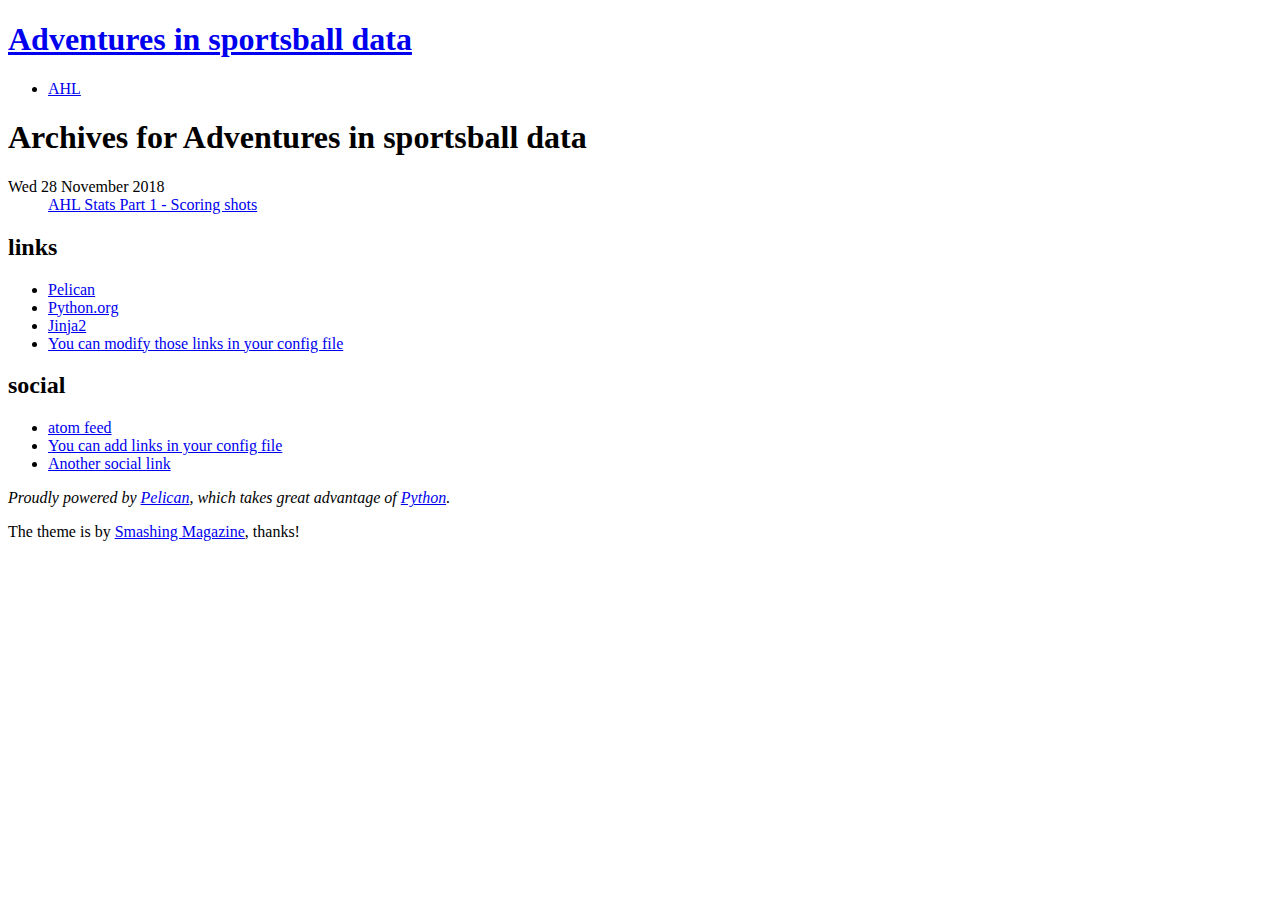
==== archives.html @ 65800c73 "Update documentation" ====
<!DOCTYPE html>
<html lang="en">
<head>
        <meta charset="utf-8" />
        <title>Adventures in sportsball data</title>
        <link rel="stylesheet" href="http://username.github.io/theme/css/main.css" />
        <link href="http://username.github.io/feeds/all.atom.xml" type="application/atom+xml" rel="alternate" title="Adventures in sportsball data Atom Feed" />
</head>

<body id="index" class="home">
        <header id="banner" class="body">
                <h1><a href="http://username.github.io/">Adventures in sportsball data </a></h1>
                <nav><ul>
                    <li><a href="http://username.github.io/category/ahl.html">AHL</a></li>
                </ul></nav>
        </header><!-- /#banner -->
<section id="content" class="body">
<h1>Archives for Adventures in sportsball data</h1>

<dl>
    <dt>Wed 28 November 2018</dt>
    <dd><a href="http://username.github.io/Mucking around with stats from AHL.html">AHL Stats Part 1 - Scoring shots</a></dd>
</dl>
</section>
        <section id="extras" class="body">
                <div class="blogroll">
                        <h2>links</h2>
                        <ul>
                            <li><a href="http://getpelican.com/">Pelican</a></li>
                            <li><a href="http://python.org/">Python.org</a></li>
                            <li><a href="http://jinja.pocoo.org/">Jinja2</a></li>
                            <li><a href="#">You can modify those links in your config file</a></li>
                        </ul>
                </div><!-- /.blogroll -->
                <div class="social">
                        <h2>social</h2>
                        <ul>
                            <li><a href="http://username.github.io/feeds/all.atom.xml" type="application/atom+xml" rel="alternate">atom feed</a></li>

                            <li><a href="#">You can add links in your config file</a></li>
                            <li><a href="#">Another social link</a></li>
                        </ul>
                </div><!-- /.social -->
        </section><!-- /#extras -->

        <footer id="contentinfo" class="body">
                <address id="about" class="vcard body">
                Proudly powered by <a href="http://getpelican.com/">Pelican</a>, which takes great advantage of <a href="http://python.org">Python</a>.
                </address><!-- /#about -->

                <p>The theme is by <a href="http://coding.smashingmagazine.com/2009/08/04/designing-a-html-5-layout-from-scratch/">Smashing Magazine</a>, thanks!</p>
        </footer><!-- /#contentinfo -->

</body>
</html>
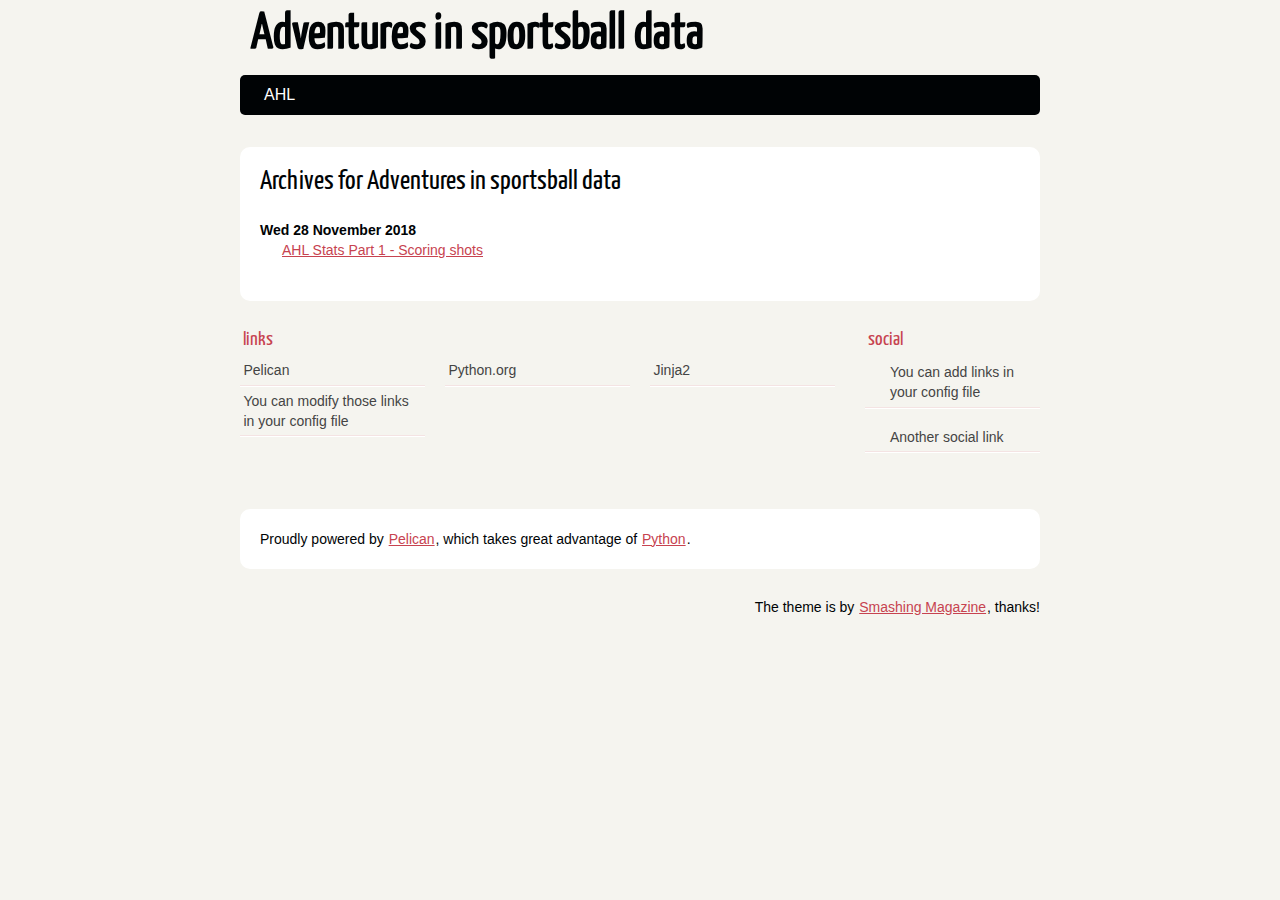
==== commit 91654f63: "Update documentation" ====
--- a/archives.html
+++ b/archives.html
@@ -1,17 +1,39 @@
 <!DOCTYPE html>
 <html lang="en">
 <head>
+    <script src="https://ajax.googleapis.com/ajax/libs/jquery/1.10.2/jquery.min.js">
+</script>
+
+<script type="text/javascript">
+jQuery(document).ready(function($) {
+    $("div.inner_cell:contains('# <!-- collapse=True -->')").prepend('<span style="font-weight: bold;">[+] Expand Code</span>')
+    $("div.inner_cell:contains('# <!-- collapse=False -->')").prepend('<span style="font-weight: bold;">[-] Collapse Code</span>')
+
+    $("div.inner_cell:contains('# <!-- collapse')").click(function () {
+    $header = $(this).children("span").first();
+    $codearea = $(this).children(".input_area");
+    console.log($(this).children());
+    $codearea.slideToggle(500, function () {
+        $header.text(function () {
+            return $codearea.is(":visible") ? "[-] Collapse Code" : "[+] Expand Code";
+        });
+    });
+    });
+    $("div.inner_cell:contains('# <!-- collapse=True -->')").find(".input_area").hide()
+
+});
+</script>
+
         <meta charset="utf-8" />
         <title>Adventures in sportsball data</title>
-        <link rel="stylesheet" href="http://username.github.io/theme/css/main.css" />
-        <link href="http://username.github.io/feeds/all.atom.xml" type="application/atom+xml" rel="alternate" title="Adventures in sportsball data Atom Feed" />
+        <link rel="stylesheet" href="/theme/css/main.css" />
 </head>
 
 <body id="index" class="home">
         <header id="banner" class="body">
-                <h1><a href="http://username.github.io/">Adventures in sportsball data </a></h1>
+                <h1><a href="/">Adventures in sportsball data </a></h1>
                 <nav><ul>
-                    <li><a href="http://username.github.io/category/ahl.html">AHL</a></li>
+                    <li><a href="/category/ahl.html">AHL</a></li>
                 </ul></nav>
         </header><!-- /#banner -->
 <section id="content" class="body">
@@ -19,7 +41,7 @@
 
 <dl>
     <dt>Wed 28 November 2018</dt>
-    <dd><a href="http://username.github.io/Mucking around with stats from AHL.html">AHL Stats Part 1 - Scoring shots</a></dd>
+    <dd><a href="/Mucking around with stats from AHL.html">AHL Stats Part 1 - Scoring shots</a></dd>
 </dl>
 </section>
         <section id="extras" class="body">
@@ -35,7 +57,6 @@
                 <div class="social">
                         <h2>social</h2>
                         <ul>
-                            <li><a href="http://username.github.io/feeds/all.atom.xml" type="application/atom+xml" rel="alternate">atom feed</a></li>
 
                             <li><a href="#">You can add links in your config file</a></li>
                             <li><a href="#">Another social link</a></li>
--- a/theme/css/main.css
+++ b/theme/css/main.css
@@ -0,0 +1,452 @@
+/*
+	Name: Smashing HTML5
+	Date: July 2009
+	Description: Sample layout for HTML5 and CSS3 goodness.
+	Version: 1.0
+	License: MIT <http://opensource.org/licenses/MIT>
+	Licensed by: Smashing Media GmbH <http://www.smashingmagazine.com/>
+	Original author: Enrique Ramírez <http://enrique-ramirez.com/>
+*/
+
+/* Imports */
+@import url("reset.css");
+@import url("pygment.css");
+@import url("typogrify.css");
+@import url("fonts.css");
+
+/***** Global *****/
+/* Body */
+body {
+    background: #F5F4EF;
+    color: #000305;
+    font-size: 87.5%; /* Base font size: 14px */
+    font-family: 'Trebuchet MS', Trebuchet, 'Lucida Sans Unicode', 'Lucida Grande', 'Lucida Sans', Arial, sans-serif;
+    line-height: 1.429;
+    margin: 0;
+    padding: 0;
+    text-align: left;
+}
+
+/* Headings */
+h1 {font-size: 2em }
+h2 {font-size: 1.571em}	/* 22px */
+h3 {font-size: 1.429em}	/* 20px */
+h4 {font-size: 1.286em}	/* 18px */
+h5 {font-size: 1.143em}	/* 16px */
+h6 {font-size: 1em}		/* 14px */
+
+h1, h2, h3, h4, h5, h6 {
+	font-weight: 400;
+	line-height: 1.1;
+	margin-bottom: .8em;
+    font-family: 'Yanone Kaffeesatz', arial, serif;
+}
+
+h3, h4, h5, h6 { margin-top: .8em; }
+
+hr { border: 2px solid #EEEEEE; }
+
+/* Anchors */
+a {outline: 0;}
+a img {border: 0px; text-decoration: none;}
+a:link, a:visited {
+	color: #C74350;
+	padding: 0 1px;
+	text-decoration: underline;
+}
+a:hover, a:active {
+	background-color: #C74350;
+	color: #fff;
+	text-decoration: none;
+	text-shadow: 1px 1px 1px #333;
+}
+
+h1 a:hover {
+    background-color: inherit
+}
+
+/* Paragraphs */
+div.line-block,
+p { margin-top: 1em;
+    margin-bottom: 1em;}
+
+strong, b {font-weight: bold;}
+em, i {font-style: italic;}
+
+/* Lists */
+ul {
+	list-style: outside disc;
+	margin: 0em 0 0 1.5em;
+}
+
+ol {
+	list-style: outside decimal;
+	margin: 0em 0 0 1.5em;
+}
+
+li { margin-top: 0.5em;
+     margin-bottom: 1em; }
+
+.post-info {
+    float:right;
+    margin:10px;
+    padding:5px;
+}
+
+.post-info p{
+    margin-top: 1px;
+    margin-bottom: 1px;
+}
+
+.readmore { float: right }
+
+dl {margin: 0 0 1.5em 0;}
+dt {font-weight: bold;}
+dd {margin-left: 1.5em;}
+
+pre{background-color:  rgb(238, 238, 238); padding: 10px; margin: 10px; overflow: auto;}
+
+/* Quotes */
+blockquote {
+    margin: 20px;
+    font-style: italic;
+}
+cite {}
+
+q {}
+
+div.note {
+   float: right;
+   margin: 5px;
+   font-size: 85%;
+   max-width: 300px;
+}
+
+/* Tables */
+table {margin: .5em auto 1.5em auto; width: 98%;}
+
+	/* Thead */
+	thead th {padding: .5em .4em; text-align: left;}
+	thead td {}
+
+	/* Tbody */
+	tbody td {padding: .5em .4em;}
+	tbody th {}
+
+	tbody .alt td {}
+	tbody .alt th {}
+
+	/* Tfoot */
+	tfoot th {}
+	tfoot td {}
+
+/* HTML5 tags */
+header, section, footer,
+aside, nav, article, figure {
+	display: block;
+}
+
+/***** Layout *****/
+.body {clear: both; margin: 0 auto; width: 800px;}
+img.right, figure.right {float: right; margin: 0 0 2em 2em;}
+img.left, figure.left {float: left; margin: 0 2em 2em 0;}
+
+/*
+	Header
+*****************/
+#banner {
+	margin: 0 auto;
+	padding: 2.5em 0 0 0;
+}
+
+	/* Banner */
+	#banner h1 {font-size: 3.571em; line-height: 0;}
+	#banner h1 a:link, #banner h1 a:visited {
+		color: #000305;
+		display: block;
+		font-weight: bold;
+		margin: 0 0 .6em .2em;
+		text-decoration: none;
+	}
+	#banner h1 a:hover, #banner h1 a:active {
+		background: none;
+		color: #C74350;
+		text-shadow: none;
+	}
+
+	#banner h1 strong {font-size: 0.36em; font-weight: normal;}
+
+	/* Main Nav */
+	#banner nav {
+		background: #000305;
+		font-size: 1.143em;
+		height: 40px;
+		line-height: 30px;
+		margin: 0 auto 2em auto;
+		padding: 0;
+		text-align: center;
+		width: 800px;
+
+		border-radius: 5px;
+		-moz-border-radius: 5px;
+		-webkit-border-radius: 5px;
+	}
+
+	#banner nav ul {list-style: none; margin: 0 auto; width: 800px;}
+	#banner nav li {float: left; display: inline; margin: 0;}
+
+	#banner nav a:link, #banner nav a:visited {
+		color: #fff;
+		display: inline-block;
+		height: 30px;
+		padding: 5px 1.5em;
+		text-decoration: none;
+	}
+	#banner nav a:hover, #banner nav a:active,
+	#banner nav .active a:link, #banner nav .active a:visited {
+		background: #C74451;
+		color: #fff;
+		text-shadow: none !important;
+	}
+
+	#banner nav li:first-child a {
+		border-top-left-radius: 5px;
+		-moz-border-radius-topleft: 5px;
+		-webkit-border-top-left-radius: 5px;
+
+		border-bottom-left-radius: 5px;
+		-moz-border-radius-bottomleft: 5px;
+		-webkit-border-bottom-left-radius: 5px;
+	}
+
+/*
+	Featured
+*****************/
+#featured {
+	background: #fff;
+	margin-bottom: 2em;
+	overflow: hidden;
+	padding: 20px;
+	width: 760px;
+
+	border-radius: 10px;
+	-moz-border-radius: 10px;
+	-webkit-border-radius: 10px;
+}
+
+#featured figure {
+	border: 2px solid #eee;
+	float: right;
+	margin: 0.786em 2em 0 5em;
+	width: 248px;
+}
+#featured figure img {display: block; float: right;}
+
+#featured h2 {color: #C74451; font-size: 1.714em; margin-bottom: 0.333em;}
+#featured h3 {font-size: 1.429em; margin-bottom: .5em;}
+
+#featured h3 a:link, #featured h3 a:visited {color: #000305; text-decoration: none;}
+#featured h3 a:hover, #featured h3 a:active {color: #fff;}
+
+/*
+	Body
+*****************/
+#content {
+	background: #fff;
+	margin-bottom: 2em;
+	overflow: hidden;
+	padding: 20px 20px;
+	width: 760px;
+
+	border-radius: 10px;
+	-moz-border-radius: 10px;
+	-webkit-border-radius: 10px;
+}
+
+/*
+	Extras
+*****************/
+#extras {margin: 0 auto 3em auto; overflow: hidden;}
+
+#extras ul {list-style: none; margin: 0;}
+#extras li {border-bottom: 1px solid #fff;}
+#extras h2 {
+	color: #C74350;
+	font-size: 1.429em;
+	margin-bottom: .25em;
+	padding: 0 3px;
+}
+
+#extras a:link, #extras a:visited {
+	color: #444;
+	display: block;
+	border-bottom: 1px solid #F4E3E3;
+	text-decoration: none;
+	padding: .3em .25em;
+}
+
+#extras a:hover, #extras a:active {color: #fff;}
+
+	/* Blogroll */
+	#extras .blogroll {
+		float: left;
+		width: 615px;
+	}
+
+	#extras .blogroll li {float: left; margin: 0 20px 0 0; width: 185px;}
+
+	/* Social */
+	#extras .social {
+		float: right;
+		width: 175px;
+	}
+
+	#extras div[class='social'] a {
+		background-repeat: no-repeat;
+		background-position: 3px 6px;
+		padding-left: 25px;
+	}
+
+		/* Icons */
+		.social a[href*='about.me'] {background-image: url('../images/icons/aboutme.png');}
+		.social a[href*='bitbucket.org'] {background-image: url('../images/icons/bitbucket.png');}
+		.social a[href*='delicious.com'] {background-image: url('../images/icons/delicious.png');}
+		.social a[href*='digg.com'] {background-image: url('../images/icons/digg.png');}
+		.social a[href*='facebook.com'] {background-image: url('../images/icons/facebook.png');}
+		.social a[href*='gitorious.org'] {background-image: url('../images/icons/gitorious.png');}
+		.social a[href*='github.com'],
+		.social a[href*='git.io'] {
+			background-image: url('../images/icons/github.png');
+			background-size: 16px 16px;
+		}
+		.social a[href*='gittip.com'] {background-image: url('../images/icons/gittip.png');}
+		.social a[href*='plus.google.com'] {background-image: url('../images/icons/google-plus.png');}
+		.social a[href*='groups.google.com'] {background-image: url('../images/icons/google-groups.png');}
+		.social a[href*='news.ycombinator.com'],
+		.social a[href*='hackernewsers.com'] {background-image: url('../images/icons/hackernews.png');}
+		.social a[href*='last.fm'], .social a[href*='lastfm.'] {background-image: url('../images/icons/lastfm.png');}
+		.social a[href*='linkedin.com'] {background-image: url('../images/icons/linkedin.png');}
+		.social a[href*='reddit.com'] {background-image: url('../images/icons/reddit.png');}
+		.social a[type$='atom+xml'], .social a[type$='rss+xml'] {background-image: url('../images/icons/rss.png');}
+		.social a[href*='slideshare.net'] {background-image: url('../images/icons/slideshare.png');}
+		.social a[href*='speakerdeck.com'] {background-image: url('../images/icons/speakerdeck.png');}
+		.social a[href*='stackoverflow.com'] {background-image: url('../images/icons/stackoverflow.png');}
+		.social a[href*='twitter.com'] {background-image: url('../images/icons/twitter.png');}
+		.social a[href*='vimeo.com'] {background-image: url('../images/icons/vimeo.png');}
+		.social a[href*='youtube.com'] {background-image: url('../images/icons/youtube.png');}
+
+/*
+	About
+*****************/
+#about {
+	background: #fff;
+	font-style: normal;
+	margin-bottom: 2em;
+	overflow: hidden;
+	padding: 20px;
+	text-align: left;
+	width: 760px;
+
+	border-radius: 10px;
+	-moz-border-radius: 10px;
+	-webkit-border-radius: 10px;
+}
+
+#about .primary {float: left; width: 165px;}
+#about .primary strong {color: #C64350; display: block; font-size: 1.286em;}
+#about .photo {float: left; margin: 5px 20px;}
+
+#about .url:link, #about .url:visited {text-decoration: none;}
+
+#about .bio {float: right; width: 500px;}
+
+/*
+	Footer
+*****************/
+#contentinfo {padding-bottom: 2em; text-align: right;}
+
+/***** Sections *****/
+/* Blog */
+.hentry {
+	display: block;
+	clear: both;
+	border-bottom: 1px solid #eee;
+	padding: 1.5em 0;
+}
+li:last-child .hentry, #content > .hentry {border: 0; margin: 0;}
+#content > .hentry {padding: 1em 0;}
+.hentry img{display : none ;}
+.entry-title {font-size: 3em; margin-bottom: 10px; margin-top: 0;}
+.entry-title a:link, .entry-title a:visited {text-decoration: none; color: #333;}
+.entry-title a:visited {background-color: #fff;}
+
+.hentry .post-info * {font-style: normal;}
+
+	/* Content */
+	.hentry footer {margin-bottom: 2em;}
+	.hentry footer address {display: inline;}
+	#posts-list footer address {display: block;}
+
+	/* Blog Index */
+	#posts-list {list-style: none; margin: 0;}
+	#posts-list .hentry {padding-left: 10px; position: relative;}
+
+	#posts-list footer {
+		left: 10px;
+		position: relative;
+        float: left;
+		top: 0.5em;
+		width: 190px;
+	}
+
+	/* About the Author */
+	#about-author {
+		background: #f9f9f9;
+		clear: both;
+		font-style: normal;
+		margin: 2em 0;
+		padding: 10px 20px 15px 20px;
+
+		border-radius: 5px;
+		-moz-border-radius: 5px;
+		-webkit-border-radius: 5px;
+	}
+
+	#about-author strong {
+		color: #C64350;
+		clear: both;
+		display: block;
+		font-size: 1.429em;
+	}
+
+	#about-author .photo {border: 1px solid #ddd; float: left; margin: 5px 1em 0 0;}
+
+	/* Comments */
+	#comments-list {list-style: none; margin: 0 1em;}
+	#comments-list blockquote {
+		background: #f8f8f8;
+		clear: both;
+		font-style: normal;
+		margin: 0;
+		padding: 15px 20px;
+
+		border-radius: 5px;
+		-moz-border-radius: 5px;
+		-webkit-border-radius: 5px;
+	}
+	#comments-list footer {color: #888; padding: .5em 1em 0 0; text-align: right;}
+
+	#comments-list li:nth-child(2n) blockquote {background: #F5f5f5;}
+
+	/* Add a Comment */
+	#add-comment label {clear: left; float: left; text-align: left; width: 150px;}
+	#add-comment input[type='text'],
+	#add-comment input[type='email'],
+	#add-comment input[type='url'] {float: left; width: 200px;}
+
+	#add-comment textarea {float: left; height: 150px; width: 495px;}
+
+	#add-comment p.req {clear: both; margin: 0 .5em 1em 0; text-align: right;}
+
+	#add-comment input[type='submit'] {float: right; margin: 0 .5em;}
+	#add-comment * {margin-bottom: .5em;}
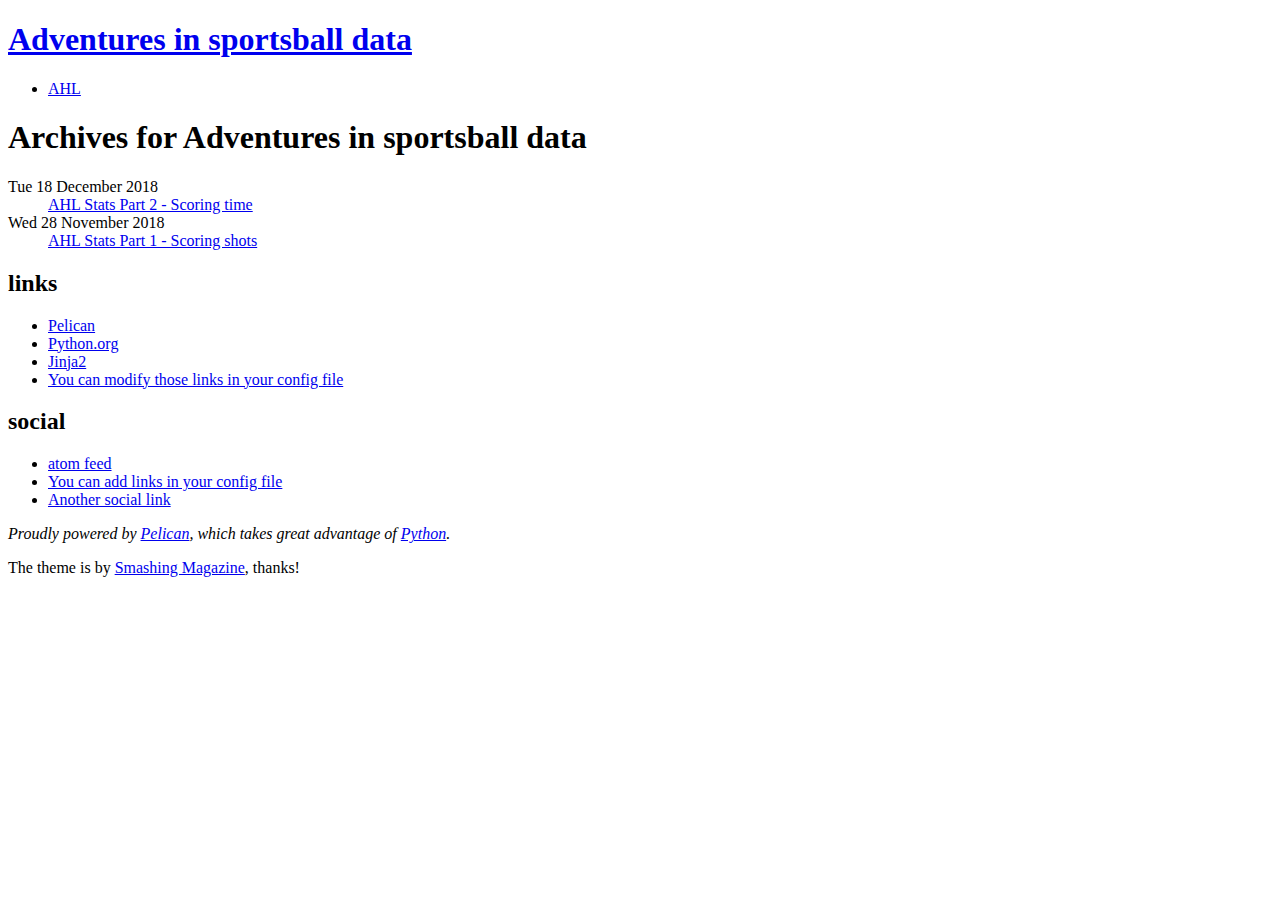
==== commit bea43b94: "Update documentation" ====
--- a/archives.html
+++ b/archives.html
@@ -1,47 +1,27 @@
 <!DOCTYPE html>
 <html lang="en">
 <head>
-    <script src="https://ajax.googleapis.com/ajax/libs/jquery/1.10.2/jquery.min.js">
-</script>
-
-<script type="text/javascript">
-jQuery(document).ready(function($) {
-    $("div.inner_cell:contains('# <!-- collapse=True -->')").prepend('<span style="font-weight: bold;">[+] Expand Code</span>')
-    $("div.inner_cell:contains('# <!-- collapse=False -->')").prepend('<span style="font-weight: bold;">[-] Collapse Code</span>')
-
-    $("div.inner_cell:contains('# <!-- collapse')").click(function () {
-    $header = $(this).children("span").first();
-    $codearea = $(this).children(".input_area");
-    console.log($(this).children());
-    $codearea.slideToggle(500, function () {
-        $header.text(function () {
-            return $codearea.is(":visible") ? "[-] Collapse Code" : "[+] Expand Code";
-        });
-    });
-    });
-    $("div.inner_cell:contains('# <!-- collapse=True -->')").find(".input_area").hide()
-
-});
-</script>
-
         <meta charset="utf-8" />
         <title>Adventures in sportsball data</title>
-        <link rel="stylesheet" href="/theme/css/main.css" />
+        <link rel="stylesheet" href="http://username.github.io/theme/css/main.css" />
+        <link href="http://username.github.io/feeds/all.atom.xml" type="application/atom+xml" rel="alternate" title="Adventures in sportsball data Atom Feed" />
 </head>
 
 <body id="index" class="home">
         <header id="banner" class="body">
-                <h1><a href="/">Adventures in sportsball data </a></h1>
+                <h1><a href="http://username.github.io/">Adventures in sportsball data </a></h1>
                 <nav><ul>
-                    <li><a href="/category/ahl.html">AHL</a></li>
+                    <li><a href="http://username.github.io/category/ahl.html">AHL</a></li>
                 </ul></nav>
         </header><!-- /#banner -->
 <section id="content" class="body">
 <h1>Archives for Adventures in sportsball data</h1>
 
 <dl>
+    <dt>Tue 18 December 2018</dt>
+    <dd><a href="http://username.github.io/New post - timing!.html">AHL Stats Part 2 - Scoring time</a></dd>
     <dt>Wed 28 November 2018</dt>
-    <dd><a href="/Mucking around with stats from AHL.html">AHL Stats Part 1 - Scoring shots</a></dd>
+    <dd><a href="http://username.github.io/Mucking around with stats from AHL.html">AHL Stats Part 1 - Scoring shots</a></dd>
 </dl>
 </section>
         <section id="extras" class="body">
@@ -57,6 +37,7 @@
                 <div class="social">
                         <h2>social</h2>
                         <ul>
+                            <li><a href="http://username.github.io/feeds/all.atom.xml" type="application/atom+xml" rel="alternate">atom feed</a></li>
 
                             <li><a href="#">You can add links in your config file</a></li>
                             <li><a href="#">Another social link</a></li>
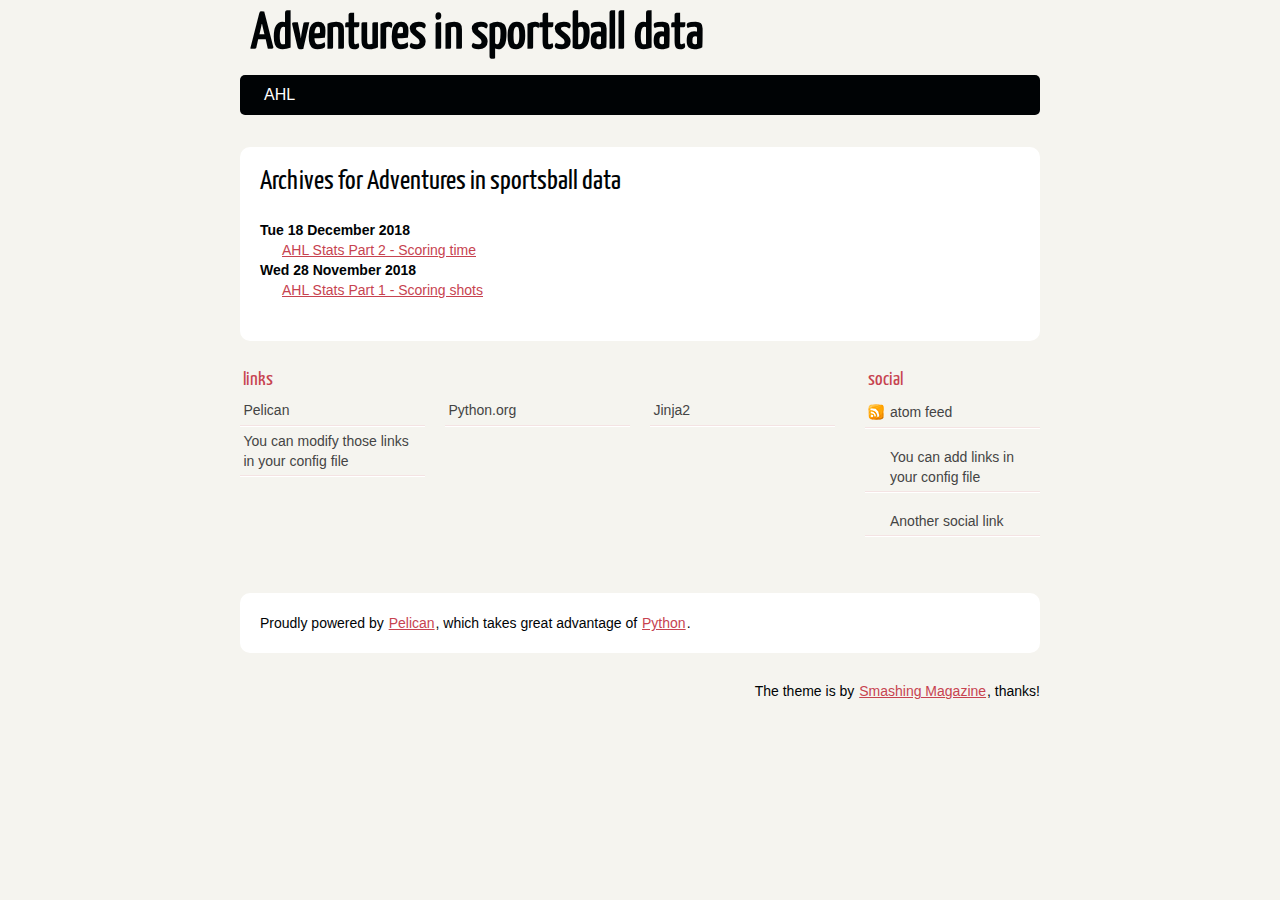
==== commit d048c30f: "Update documentation" ====
--- a/archives.html
+++ b/archives.html
@@ -1,17 +1,40 @@
 <!DOCTYPE html>
 <html lang="en">
 <head>
+    <script src="https://ajax.googleapis.com/ajax/libs/jquery/1.10.2/jquery.min.js">
+</script>
+
+<script type="text/javascript">
+jQuery(document).ready(function($) {
+    $("div.inner_cell:contains('# <!-- collapse=True -->')").prepend('<span style="font-weight: bold;">[+] Expand Code</span>')
+    $("div.inner_cell:contains('# <!-- collapse=False -->')").prepend('<span style="font-weight: bold;">[-] Collapse Code</span>')
+
+    $("div.inner_cell:contains('# <!-- collapse')").click(function () {
+    $header = $(this).children("span").first();
+    $codearea = $(this).children(".input_area");
+    console.log($(this).children());
+    $codearea.slideToggle(500, function () {
+        $header.text(function () {
+            return $codearea.is(":visible") ? "[-] Collapse Code" : "[+] Expand Code";
+        });
+    });
+    });
+    $("div.inner_cell:contains('# <!-- collapse=True -->')").find(".input_area").hide()
+
+});
+</script>
+
         <meta charset="utf-8" />
         <title>Adventures in sportsball data</title>
-        <link rel="stylesheet" href="http://username.github.io/theme/css/main.css" />
-        <link href="http://username.github.io/feeds/all.atom.xml" type="application/atom+xml" rel="alternate" title="Adventures in sportsball data Atom Feed" />
+        <link rel="stylesheet" href="http://datasportsball.github.io/theme/css/main.css" />
+        <link href="http://datasportsball.github.io/feeds/all.atom.xml" type="application/atom+xml" rel="alternate" title="Adventures in sportsball data Atom Feed" />
 </head>
 
 <body id="index" class="home">
         <header id="banner" class="body">
-                <h1><a href="http://username.github.io/">Adventures in sportsball data </a></h1>
+                <h1><a href="http://datasportsball.github.io/">Adventures in sportsball data </a></h1>
                 <nav><ul>
-                    <li><a href="http://username.github.io/category/ahl.html">AHL</a></li>
+                    <li><a href="http://datasportsball.github.io/category/ahl.html">AHL</a></li>
                 </ul></nav>
         </header><!-- /#banner -->
 <section id="content" class="body">
@@ -19,9 +42,9 @@
 
 <dl>
     <dt>Tue 18 December 2018</dt>
-    <dd><a href="http://username.github.io/New post - timing!.html">AHL Stats Part 2 - Scoring time</a></dd>
+    <dd><a href="http://datasportsball.github.io/New post - timing!.html">AHL Stats Part 2 - Scoring time</a></dd>
     <dt>Wed 28 November 2018</dt>
-    <dd><a href="http://username.github.io/Mucking around with stats from AHL.html">AHL Stats Part 1 - Scoring shots</a></dd>
+    <dd><a href="http://datasportsball.github.io/Mucking around with stats from AHL.html">AHL Stats Part 1 - Scoring shots</a></dd>
 </dl>
 </section>
         <section id="extras" class="body">
@@ -37,7 +60,7 @@
                 <div class="social">
                         <h2>social</h2>
                         <ul>
-                            <li><a href="http://username.github.io/feeds/all.atom.xml" type="application/atom+xml" rel="alternate">atom feed</a></li>
+                            <li><a href="http://datasportsball.github.io/feeds/all.atom.xml" type="application/atom+xml" rel="alternate">atom feed</a></li>
 
                             <li><a href="#">You can add links in your config file</a></li>
                             <li><a href="#">Another social link</a></li>
